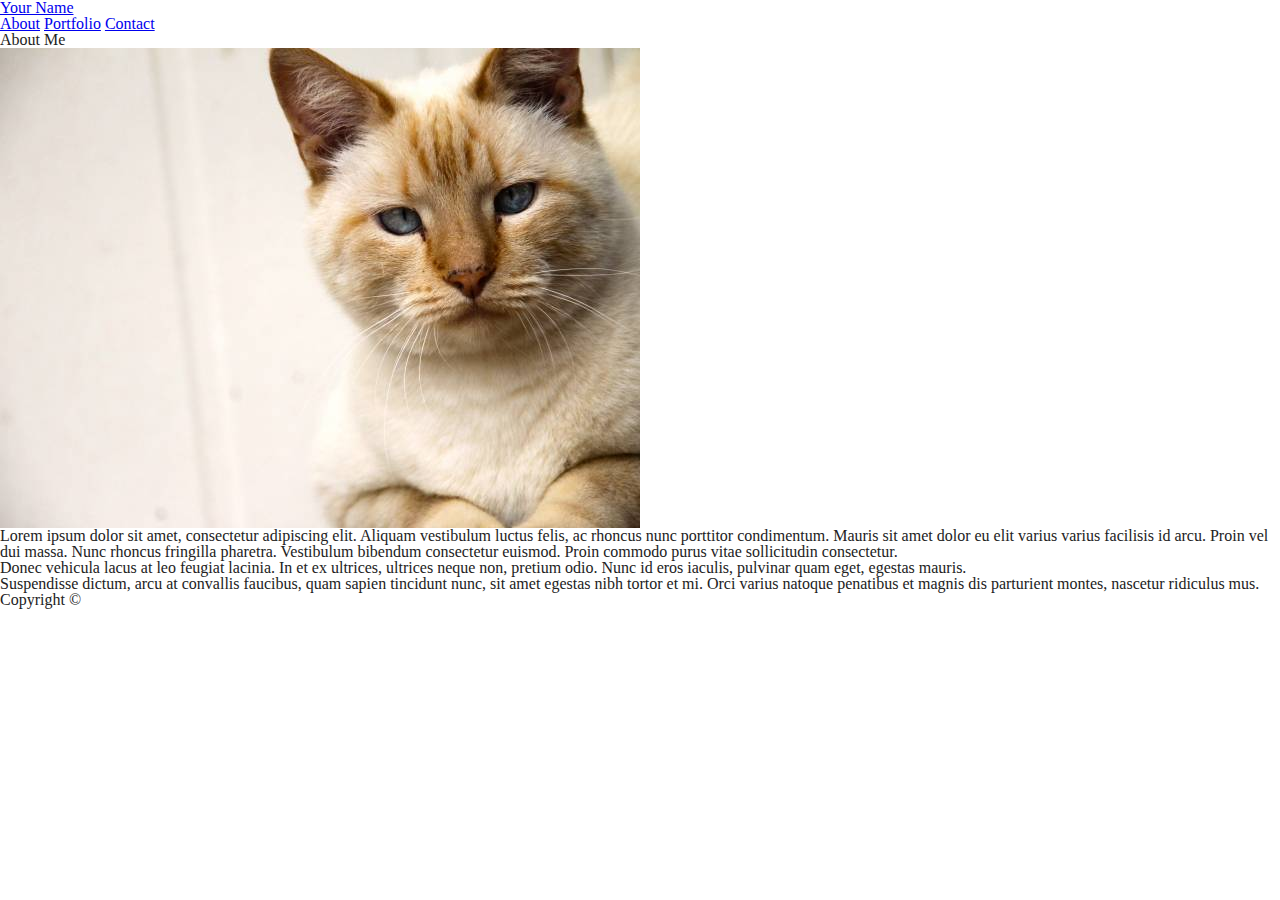
==== index.html @ f347a83b "Responsive-Portfolio" ====
<!doctype html>
<html lang="en-us">

<head>
  <meta charset="UTF-8">
  <title>About | Your Name</title>
  <link rel="stylesheet" type="text/css" href="assets/css/reset.css">
  <meta name="viewport" content="width=device-width, initial-scale=1.0">
  <link rel="stylesheet" media="(max-width: 640px)" href="assets/css/max-640px.css">
  <link rel="stylesheet" media="(min-width: 641px)" href="assets/css/max-768px.css">
  <link rel="stylesheet" media="(max-width: 768px)" href="assets/css/max-768px.css">
  <link rel="stylesheet" media="(min-width: 769px)" href="assets/css/max-980px.css">
  <link rel="stylesheet" media="(max-width: 980px)" href="assets/css/max-980px.css">
</head>

<body>
  <header id="masthead">
    <div class="container">
      <a href="index.html" id="logo">Your Name</a>
      <nav>
        <a href="index.html">About</a>
        <a href="portfolio.html">Portfolio</a>
        <a href="contact.html">Contact</a>
      </nav>
    </div>
  </header>

  <div id="main-container" class="container">
    <section class="main-section">
      <h1>About Me</h1>

      <img src="assets/images/cat.jpg" class="auth-image" alt="Your Name">

      <p>Lorem ipsum dolor sit amet, consectetur adipiscing elit. Aliquam vestibulum luctus felis, ac rhoncus nunc
        porttitor condimentum. Mauris sit amet dolor eu elit varius varius facilisis id arcu. Proin vel dui massa. Nunc
        rhoncus fringilla pharetra. Vestibulum bibendum consectetur euismod. Proin commodo purus vitae sollicitudin
        consectetur.</p>

      <p>Donec vehicula lacus at leo feugiat lacinia. In et ex ultrices, ultrices neque non, pretium odio. Nunc id eros
        iaculis, pulvinar quam eget, egestas mauris.</p>

      <p>Suspendisse dictum, arcu at convallis faucibus, quam sapien tincidunt nunc, sit amet egestas nibh tortor et mi.
        Orci varius natoque penatibus et magnis dis parturient montes, nascetur ridiculus mus.</p>

    </section>

  </div>

  <footer>
    <div class="container">
      Copyright &copy;
    </div>
  </footer>
</body>

</html>
---- assets/css/max-640px.css ----
@media screen and (max-width: 640px){
  
body {
  font-family: Arial, "Helvetica Neue", Helvetica, sans-serif;
  font-size: 18px;
  line-height: 34px;
  color: #777777;
  background: url("../images/concrete_seamless.png");
}

* {
  box-sizing: border-box;
}

/* general */

.container {
  max-width: 640px;
  margin: 0 auto;
  clear: both;
}

h1,
h2,
h3,
p {
  margin-bottom: 20px;
}

p:last-child {
  margin-bottom: 0;
}

h1,
h2,
h3 {
  font-family: Georgia, Times, "Times New Roman", serif;
  font-weight: 700;
  color: #4aaaa5;
}

h1 {
  padding-bottom: 20px;
  font-size: 30px;
  line-height: 49px;
  border-bottom: 3px solid #dddddd;
}

h2,
h3 {
  font-size: 22px;
}

/* header */

#masthead {
  position: fixed;
  z-index: 99;
  width: 100%;
  margin: 0 0 30px;
  overflow: auto;
  color: #ffffff;
  background: #ffffff;
  border-bottom: 2px solid #cccccc;
}

#logo {
  float: left;
  width: 250px;
  height: 90px;
  font-family: Georgia, Times, "Times New Roman", serif;
  font-size: 30px;
  font-weight: 700;
  line-height: 90px;
  color: #ffffff;
  text-align: center;
  text-decoration: none;
  background: #4aaaa5;
}

nav {
  float: right;
  margin-top: 25px;
}

nav a {
  display: inline-block;
  padding-left: 15px; 
  margin-left: 15px;
  line-height: 18px;
  color: #999;
  text-decoration: none;
  border-left: 1px solid #efefef;
}

nav a:first-child {
  border-left: 0 none;
}

/* footer */

footer {
  padding: 30px 0;
  clear: both;
  font-size: 12px;
  color: #ffffff;
  color: #cccccc;
  text-align: center;
  background: #666666;
  border-top: 8px solid #4aaaa5;
  height: 50px;
}

h3, h2 {
  padding-bottom: 20px;
  margin-bottom: 15px;
  line-height: 22px;
  border-bottom: 2px solid #eeeeee;
}

/* main */

#main-container {
  padding-top: 130px;
  min-height: calc(100vh - 70px);
}

.main-section {
  float: left;
  width: 100%;
  max-width: 960px;
  padding: 30px;
  margin: 0 0 40px;
  background: #ffffff;
  border: 1px solid #dddddd;
}

/* portfolio page */

.work {
  position: relative;
  float: left;
  width: 274px;
  margin: 20px 0 25px;
  overflow: auto;
}

.work:nth-child(even) {
  margin-right: 40px;
}

.work img {
  width: 100%;
  border: 0 none;
  opacity: 0.8;
}

.work h3 {
  position: absolute;
  bottom: 20px;
  width: 100%;
  padding: 15px;
  margin-bottom: 0;
  font-weight: 300;
  line-height: 30px;
  color: #ffffff;
  text-align: center;
  background: #4aaaa5;
  border-bottom: 0;
}

.auth-image {
  width: 100%;
  height: auto;
  margin-top: 10px;
  margin-right: 25px;
}

/* contact page */

#contact-form ul {
  margin-bottom: 20px;
}

#contact-form li {
  margin-bottom: 10px;
}

label,
input[type=text],
input[type=email],
textarea {
  display: block;
  width: 100%;
}

input[type=text],
input[type=email],
textarea {
  height: 35px;
  padding: 0 10px;
  font-size: 14px;
  border: 1px solid #dddddd;
}

textarea {
  height: 200px;
}

input[type=submit] {
  padding: 10px 30px;
  font-size: 18px;
  color: #ffffff;
  cursor: pointer;
  background: #4aaaa5;
  border: 0 none;
}
}
---- assets/css/max-768px.css ----
@media screen and (max-width: 768px){
  
body {
  font-family: Arial, "Helvetica Neue", Helvetica, sans-serif;
  font-size: 18px;
  line-height: 34px;
  color: #777777;
  background: url("../images/concrete_seamless.png");
}

* {
  box-sizing: border-box;
}

/* general */

.container {
  width: 100%;
  max-width: 960px;
  margin: 0 auto;
  clear: both;
}

h1,
h2,
h3,
p {
  margin-bottom: 20px;
}

p:last-child {
  margin-bottom: 0;
}

h1,
h2,
h3 {
  font-family: Georgia, Times, "Times New Roman", serif;
  font-weight: 700;
  color: #4aaaa5;
}

h1 {
  padding-bottom: 20px;
  font-size: 30px;
  line-height: 49px;
  border-bottom: 3px solid #dddddd;
}

h2,
h3 {
  font-size: 22px;
}

/* header */

#masthead {
  position: fixed;
  z-index: 99;
  width: 100%;
  margin: 0 0 30px;
  overflow: auto;
  color: #ffffff;
  background: #ffffff;
  border-bottom: 2px solid #cccccc;
}

#logo {
  float: left;
  width: 250px;
  height: 90px;
  font-family: Georgia, Times, "Times New Roman", serif;
  font-size: 30px;
  font-weight: 700;
  line-height: 90px;
  color: #ffffff;
  text-align: center;
  text-decoration: none;
  background: #4aaaa5;
}

nav {
  float: right;
  margin-top: 25px;
}

nav a {
  display: inline-block;
  padding-left: 15px; 
  margin-left: 15px;
  line-height: 18px;
  color: #999;
  text-decoration: none;
  border-left: 1px solid #efefef;
}

nav a:first-child {
  border-left: 0 none;
}

/* footer */

footer {
  padding: 30px 0;
  clear: both;
  font-size: 12px;
  color: #ffffff;
  color: #cccccc;
  text-align: center;
  background: #666666;
  border-top: 8px solid #4aaaa5;
  height: 50px;
}

h3, h2 {
  padding-bottom: 20px;
  margin-bottom: 15px;
  line-height: 22px;
  border-bottom: 2px solid #eeeeee;
}

/* main */

#main-container {
  padding-top: 130px;
  min-height: calc(100vh - 70px);
}

.main-section {
  float: left;
  width: 100%;
  max-width: 960px;
  padding: 30px;
  margin: 0 0 40px;
  background: #ffffff;
  border: 1px solid #dddddd;
}

/* portfolio page */

.work {
  position: relative;
  float: left;
  width: 274px;
  margin: 20px 0 25px;
  overflow: auto;
}

.work:nth-child(even) {
  margin-right: 40px;
}

.work img {
  width: 100%;
  border: 0 none;
  opacity: 0.8;
}

.work h3 {
  position: absolute;
  bottom: 20px;
  width: 100%;
  padding: 15px;
  margin-bottom: 0;
  font-weight: 300;
  line-height: 30px;
  color: #ffffff;
  text-align: center;
  background: #4aaaa5;
  border-bottom: 0;
}

.auth-image {
  float: left;
  width: 200px;
  height: auto;
  margin-top: 10px;
  margin-right: 25px;
}

/* contact page */

#contact-form ul {
  margin-bottom: 20px;
}

#contact-form li {
  margin-bottom: 10px;
}

label,
input[type=text],
input[type=email],
textarea {
  display: block;
  width: 100%;
}

input[type=text],
input[type=email],
textarea {
  height: 35px;
  padding: 0 10px;
  font-size: 14px;
  border: 1px solid #dddddd;
}

textarea {
  height: 200px;
}

input[type=submit] {
  padding: 10px 30px;
  font-size: 18px;
  color: #ffffff;
  cursor: pointer;
  background: #4aaaa5;
  border: 0 none;
}

}
---- assets/css/max-768px.css ----
@media screen and (max-width: 768px){
  
body {
  font-family: Arial, "Helvetica Neue", Helvetica, sans-serif;
  font-size: 18px;
  line-height: 34px;
  color: #777777;
  background: url("../images/concrete_seamless.png");
}

* {
  box-sizing: border-box;
}

/* general */

.container {
  width: 100%;
  max-width: 960px;
  margin: 0 auto;
  clear: both;
}

h1,
h2,
h3,
p {
  margin-bottom: 20px;
}

p:last-child {
  margin-bottom: 0;
}

h1,
h2,
h3 {
  font-family: Georgia, Times, "Times New Roman", serif;
  font-weight: 700;
  color: #4aaaa5;
}

h1 {
  padding-bottom: 20px;
  font-size: 30px;
  line-height: 49px;
  border-bottom: 3px solid #dddddd;
}

h2,
h3 {
  font-size: 22px;
}

/* header */

#masthead {
  position: fixed;
  z-index: 99;
  width: 100%;
  margin: 0 0 30px;
  overflow: auto;
  color: #ffffff;
  background: #ffffff;
  border-bottom: 2px solid #cccccc;
}

#logo {
  float: left;
  width: 250px;
  height: 90px;
  font-family: Georgia, Times, "Times New Roman", serif;
  font-size: 30px;
  font-weight: 700;
  line-height: 90px;
  color: #ffffff;
  text-align: center;
  text-decoration: none;
  background: #4aaaa5;
}

nav {
  float: right;
  margin-top: 25px;
}

nav a {
  display: inline-block;
  padding-left: 15px; 
  margin-left: 15px;
  line-height: 18px;
  color: #999;
  text-decoration: none;
  border-left: 1px solid #efefef;
}

nav a:first-child {
  border-left: 0 none;
}

/* footer */

footer {
  padding: 30px 0;
  clear: both;
  font-size: 12px;
  color: #ffffff;
  color: #cccccc;
  text-align: center;
  background: #666666;
  border-top: 8px solid #4aaaa5;
  height: 50px;
}

h3, h2 {
  padding-bottom: 20px;
  margin-bottom: 15px;
  line-height: 22px;
  border-bottom: 2px solid #eeeeee;
}

/* main */

#main-container {
  padding-top: 130px;
  min-height: calc(100vh - 70px);
}

.main-section {
  float: left;
  width: 100%;
  max-width: 960px;
  padding: 30px;
  margin: 0 0 40px;
  background: #ffffff;
  border: 1px solid #dddddd;
}

/* portfolio page */

.work {
  position: relative;
  float: left;
  width: 274px;
  margin: 20px 0 25px;
  overflow: auto;
}

.work:nth-child(even) {
  margin-right: 40px;
}

.work img {
  width: 100%;
  border: 0 none;
  opacity: 0.8;
}

.work h3 {
  position: absolute;
  bottom: 20px;
  width: 100%;
  padding: 15px;
  margin-bottom: 0;
  font-weight: 300;
  line-height: 30px;
  color: #ffffff;
  text-align: center;
  background: #4aaaa5;
  border-bottom: 0;
}

.auth-image {
  float: left;
  width: 200px;
  height: auto;
  margin-top: 10px;
  margin-right: 25px;
}

/* contact page */

#contact-form ul {
  margin-bottom: 20px;
}

#contact-form li {
  margin-bottom: 10px;
}

label,
input[type=text],
input[type=email],
textarea {
  display: block;
  width: 100%;
}

input[type=text],
input[type=email],
textarea {
  height: 35px;
  padding: 0 10px;
  font-size: 14px;
  border: 1px solid #dddddd;
}

textarea {
  height: 200px;
}

input[type=submit] {
  padding: 10px 30px;
  font-size: 18px;
  color: #ffffff;
  cursor: pointer;
  background: #4aaaa5;
  border: 0 none;
}

}
---- assets/css/max-980px.css ----
@media screen and (max-width: 980px){

body {
  font-family: Arial, "Helvetica Neue", Helvetica, sans-serif;
  font-size: 18px;
  line-height: 34px;
  color: #777777;
  background: url("../images/concrete_seamless.png");
}

* {
  box-sizing: border-box;
}

/* general */

.container {
  width: 100%;
  max-width: 980px;
  margin: 0 auto;
  clear: both;
}

h1,
h2,
h3,
p {
  margin-bottom: 20px;
}

p:last-child {
  margin-bottom: 0;
}

h1,
h2,
h3 {
  font-family: Georgia, Times, "Times New Roman", serif;
  font-weight: 700;
  color: #4aaaa5;
}

h1 {
  padding-bottom: 20px;
  font-size: 30px;
  line-height: 49px;
  border-bottom: 3px solid #dddddd;
}

h2,
h3 {
  font-size: 22px;
}

/* header */

#masthead {
  position: fixed;
  z-index: 99;
  width: 100%;
  margin: 0 0 30px;
  overflow: auto;
  color: #ffffff;
  background: #ffffff;
  border-bottom: 2px solid #cccccc;
}

#logo {
  float: left;
  width: 250px;
  height: 90px;
  font-family: Georgia, Times, "Times New Roman", serif;
  font-size: 30px;
  font-weight: 700;
  line-height: 90px;
  color: #ffffff;
  text-align: center;
  text-decoration: none;
  background: #4aaaa5;
}

nav {
  float: right;
  margin-top: 25px;
}

nav a {
  display: inline-block;
  padding-left: 15px; 
  margin-left: 15px;
  line-height: 18px;
  color: #999;
  text-decoration: none;
  border-left: 1px solid #efefef;
}

nav a:first-child {
  border-left: 0 none;
}

/* footer */

footer {
  padding: 30px 0;
  clear: both;
  font-size: 12px;
  color: #ffffff;
  color: #cccccc;
  text-align: center;
  background: #666666;
  border-top: 8px solid #4aaaa5;
  height: 50px;
}

h3, h2 {
  padding-bottom: 20px;
  margin-bottom: 15px;
  line-height: 22px;
  border-bottom: 2px solid #eeeeee;
}

/* main */

#main-container {
  padding-top: 130px;
  min-height: calc(100vh - 70px);
}

.main-section {
  float: left;
  width: 100%;
  max-width: 960px;
  padding: 30px;
  margin: 0 0 40px;
  background: #ffffff;
  border: 1px solid #dddddd;
}

/* portfolio page */

.work {
  position: relative;
  float: left;
  width: 274px;
  margin: 20px 0 25px;
  overflow: auto;
}

.work:nth-child(even) {
  margin-right: 40px;
}

.work img {
  width: 100%;
  border: 0 none;
  opacity: 0.8;
}

.work h3 {
  position: absolute;
  bottom: 20px;
  width: 100%;
  padding: 15px;
  margin-bottom: 0;
  font-weight: 300;
  line-height: 30px;
  color: #ffffff;
  text-align: center;
  background: #4aaaa5;
  border-bottom: 0;
}

.auth-image {
  float: left;
  width: 200px;
  height: auto;
  margin-top: 10px;
  margin-right: 25px;
}

/* contact page */

#contact-form ul {
  margin-bottom: 20px;
}

#contact-form li {
  margin-bottom: 10px;
}

label,
input[type=text],
input[type=email],
textarea {
  display: block;
  width: 100%;
}

input[type=text],
input[type=email],
textarea {
  height: 35px;
  padding: 0 10px;
  font-size: 14px;
  border: 1px solid #dddddd;
}

textarea {
  height: 200px;
}

input[type=submit] {
  padding: 10px 30px;
  font-size: 18px;
  color: #ffffff;
  cursor: pointer;
  background: #4aaaa5;
  border: 0 none;
}

}
---- assets/css/max-980px.css ----
@media screen and (max-width: 980px){

body {
  font-family: Arial, "Helvetica Neue", Helvetica, sans-serif;
  font-size: 18px;
  line-height: 34px;
  color: #777777;
  background: url("../images/concrete_seamless.png");
}

* {
  box-sizing: border-box;
}

/* general */

.container {
  width: 100%;
  max-width: 980px;
  margin: 0 auto;
  clear: both;
}

h1,
h2,
h3,
p {
  margin-bottom: 20px;
}

p:last-child {
  margin-bottom: 0;
}

h1,
h2,
h3 {
  font-family: Georgia, Times, "Times New Roman", serif;
  font-weight: 700;
  color: #4aaaa5;
}

h1 {
  padding-bottom: 20px;
  font-size: 30px;
  line-height: 49px;
  border-bottom: 3px solid #dddddd;
}

h2,
h3 {
  font-size: 22px;
}

/* header */

#masthead {
  position: fixed;
  z-index: 99;
  width: 100%;
  margin: 0 0 30px;
  overflow: auto;
  color: #ffffff;
  background: #ffffff;
  border-bottom: 2px solid #cccccc;
}

#logo {
  float: left;
  width: 250px;
  height: 90px;
  font-family: Georgia, Times, "Times New Roman", serif;
  font-size: 30px;
  font-weight: 700;
  line-height: 90px;
  color: #ffffff;
  text-align: center;
  text-decoration: none;
  background: #4aaaa5;
}

nav {
  float: right;
  margin-top: 25px;
}

nav a {
  display: inline-block;
  padding-left: 15px; 
  margin-left: 15px;
  line-height: 18px;
  color: #999;
  text-decoration: none;
  border-left: 1px solid #efefef;
}

nav a:first-child {
  border-left: 0 none;
}

/* footer */

footer {
  padding: 30px 0;
  clear: both;
  font-size: 12px;
  color: #ffffff;
  color: #cccccc;
  text-align: center;
  background: #666666;
  border-top: 8px solid #4aaaa5;
  height: 50px;
}

h3, h2 {
  padding-bottom: 20px;
  margin-bottom: 15px;
  line-height: 22px;
  border-bottom: 2px solid #eeeeee;
}

/* main */

#main-container {
  padding-top: 130px;
  min-height: calc(100vh - 70px);
}

.main-section {
  float: left;
  width: 100%;
  max-width: 960px;
  padding: 30px;
  margin: 0 0 40px;
  background: #ffffff;
  border: 1px solid #dddddd;
}

/* portfolio page */

.work {
  position: relative;
  float: left;
  width: 274px;
  margin: 20px 0 25px;
  overflow: auto;
}

.work:nth-child(even) {
  margin-right: 40px;
}

.work img {
  width: 100%;
  border: 0 none;
  opacity: 0.8;
}

.work h3 {
  position: absolute;
  bottom: 20px;
  width: 100%;
  padding: 15px;
  margin-bottom: 0;
  font-weight: 300;
  line-height: 30px;
  color: #ffffff;
  text-align: center;
  background: #4aaaa5;
  border-bottom: 0;
}

.auth-image {
  float: left;
  width: 200px;
  height: auto;
  margin-top: 10px;
  margin-right: 25px;
}

/* contact page */

#contact-form ul {
  margin-bottom: 20px;
}

#contact-form li {
  margin-bottom: 10px;
}

label,
input[type=text],
input[type=email],
textarea {
  display: block;
  width: 100%;
}

input[type=text],
input[type=email],
textarea {
  height: 35px;
  padding: 0 10px;
  font-size: 14px;
  border: 1px solid #dddddd;
}

textarea {
  height: 200px;
}

input[type=submit] {
  padding: 10px 30px;
  font-size: 18px;
  color: #ffffff;
  cursor: pointer;
  background: #4aaaa5;
  border: 0 none;
}

}
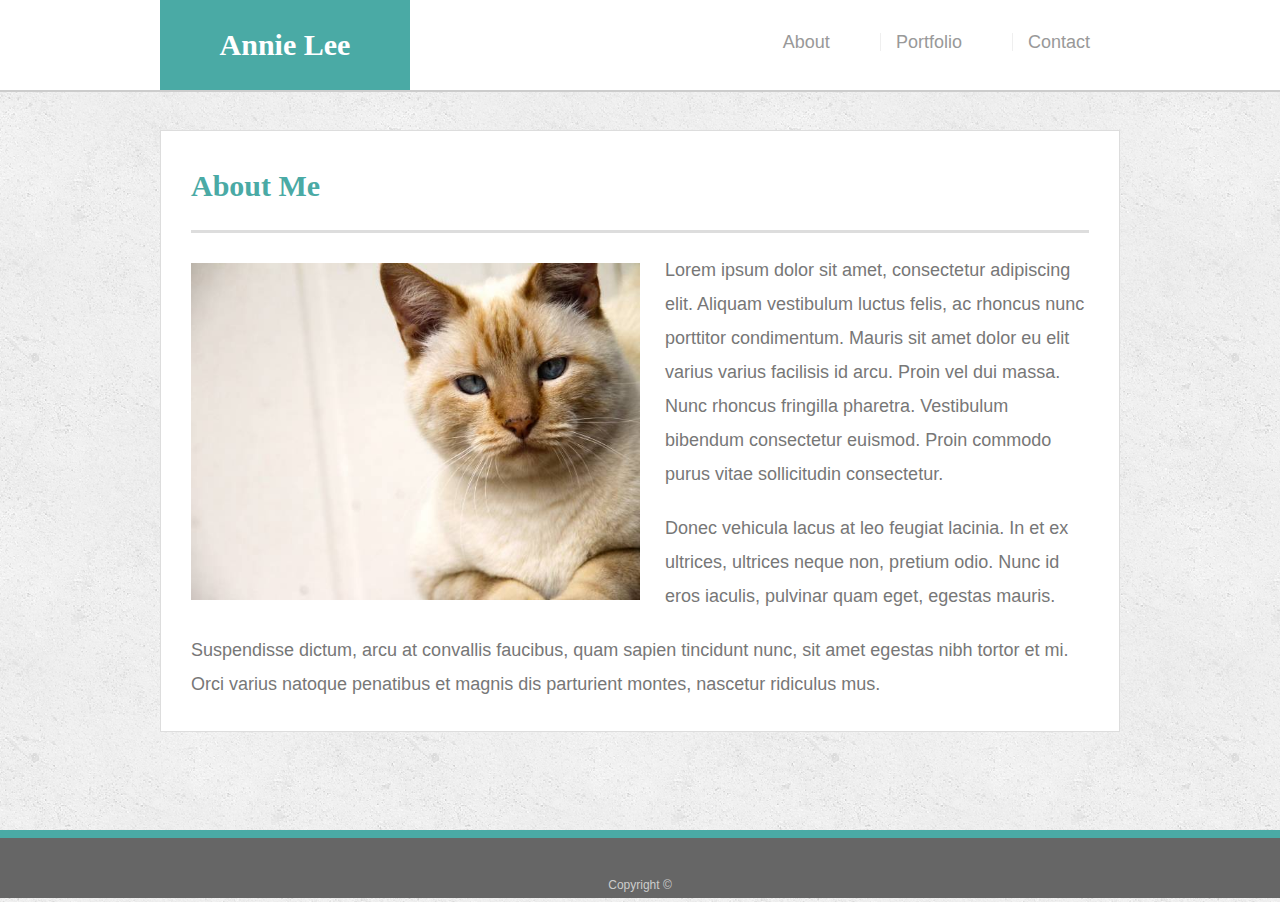
==== commit aa17beb8: "Responsive-Portfolio updated" ====
--- a/index.html
+++ b/index.html
@@ -16,7 +16,7 @@
 <body>
   <header id="masthead">
     <div class="container">
-      <a href="index.html" id="logo">Your Name</a>
+      <a href="index.html" id="logo">Annie Lee</a>
       <nav>
         <a href="index.html">About</a>
         <a href="portfolio.html">Portfolio</a>
@@ -29,7 +29,7 @@
     <section class="main-section">
       <h1>About Me</h1>
 
-      <img src="assets/images/cat.jpg" class="auth-image" alt="Your Name">
+      <img src="assets/images/cat.jpg" class="auth-image" alt="Annie Lee">
 
       <p>Lorem ipsum dolor sit amet, consectetur adipiscing elit. Aliquam vestibulum luctus felis, ac rhoncus nunc
         porttitor condimentum. Mauris sit amet dolor eu elit varius varius facilisis id arcu. Proin vel dui massa. Nunc
--- a/assets/css/max-640px.css
+++ b/assets/css/max-640px.css
@@ -1,5 +1,3 @@
-@media screen and (max-width: 640px){
-  
 body {
   font-family: Arial, "Helvetica Neue", Helvetica, sans-serif;
   font-size: 18px;
@@ -54,10 +52,10 @@
 /* header */
 
 #masthead {
-  position: fixed;
+  position: static;
   z-index: 99;
-  width: 100%;
-  margin: 0 0 30px;
+  width: 640px;
+  margin-bottom: 30px;
   overflow: auto;
   color: #ffffff;
   background: #ffffff;
@@ -65,17 +63,17 @@
 }
 
 #logo {
-  float: left;
-  width: 250px;
+  background: #4aaaa5;
+  color: #ffffff;
+  width: 100%;
   height: 90px;
   font-family: Georgia, Times, "Times New Roman", serif;
   font-size: 30px;
   font-weight: 700;
   line-height: 90px;
-  color: #ffffff;
   text-align: center;
   text-decoration: none;
-  background: #4aaaa5;
+  margin-left: 55px;
 }
 
 nav {
@@ -85,8 +83,8 @@
 
 nav a {
   display: inline-block;
-  padding-left: 15px; 
-  margin-left: 15px;
+  padding: 0 15px 0 0; 
+  margin: 0 10px 0 0;
   line-height: 18px;
   color: #999;
   text-decoration: none;
@@ -150,7 +148,8 @@
 }
 
 .work img {
-  width: 100%;
+  max-width: 100%;
+  height: auto;
   border: 0 none;
   opacity: 0.8;
 }
@@ -170,7 +169,7 @@
 }
 
 .auth-image {
-  width: 100%;
+  max-width: 100%;
   height: auto;
   margin-top: 10px;
   margin-right: 25px;
@@ -215,4 +214,6 @@
   background: #4aaaa5;
   border: 0 none;
 }
+
+@media screen and (max-width: 640px){
 }--- a/assets/css/max-768px.css
+++ b/assets/css/max-768px.css
@@ -1,221 +1,213 @@
-@media screen and (max-width: 768px){
-  
 body {
-  font-family: Arial, "Helvetica Neue", Helvetica, sans-serif;
-  font-size: 18px;
-  line-height: 34px;
-  color: #777777;
-  background: url("../images/concrete_seamless.png");
+    font-family: Arial, "Helvetica Neue", Helvetica, sans-serif;
+    font-size: 18px;
+    line-height: 34px;
+    color: #777777;
+    background: url("../images/concrete_seamless.png");
+  }
+  
+  * {
+    box-sizing: border-box;
+  }
+  
+  /* general */
+  
+  .container {
+    max-width: 100%;
+    margin: auto;
+    clear: both;
+  }
+  
+  h1,
+  h2,
+  h3,
+  p {
+    margin-bottom: 20px;
+  }
+  
+  p:last-child {
+    margin-bottom: 0;
+  }
+  
+  h1,
+  h2,
+  h3 {
+    font-family: Georgia, Times, "Times New Roman", serif;
+    font-weight: 700;
+    color: #4aaaa5;
+  }
+  
+  h1 {
+    padding-bottom: 20px;
+    font-size: 30px;
+    line-height: 49px;
+    border-bottom: 3px solid #dddddd;
+  }
+  
+  h2,
+  h3 {
+    font-size: 22px;
+  }
+  
+  /* header */
+  
+  #masthead {
+    position: fixed;
+    z-index: 99;
+    width: 100%;
+    margin: 0 0 30px;
+    overflow: auto;
+    color: #ffffff;
+    background: #ffffff;
+    border-bottom: 2px solid #cccccc;
+  }
+  
+  #logo {
+    float: left;
+    width: 250px;
+    height: 90px;
+    font-family: Georgia, Times, "Times New Roman", serif;
+    font-size: 30px;
+    font-weight: 700;
+    line-height: 90px;
+    color: #ffffff;
+    text-align: center;
+    text-decoration: none;
+    background: #4aaaa5;
+  }
+  
+  nav {
+    float: right;
+    margin-top: 25px;
+  }
+  
+  nav a {
+    display: inline-block;
+    padding-right: 15px; 
+    margin-right: 15px;
+    line-height: 18px;
+    color: #999;
+    text-decoration: none;
+    border-left: 1px solid #efefef;
+  }
+  
+  nav a:first-child {
+    border-left: 0 none;
+  }
+  
+  /* footer */
+  
+  footer {
+    padding: 30px 0;
+    clear: both;
+    font-size: 12px;
+    color: #ffffff;
+    color: #cccccc;
+    text-align: center;
+    background: #666666;
+    border-top: 8px solid #4aaaa5;
+    height: 50px;
+  }
+  
+  h3, h2 {
+    padding-bottom: 20px;
+    margin-bottom: 15px;
+    line-height: 22px;
+    border-bottom: 2px solid #eeeeee;
+  }
+  
+  /* main */
+  
+  #main-container {
+    padding-top: 130px;
+    min-height: calc(100vh - 70px);
+  }
+  
+  .main-section {
+    float: left;
+    width: 100%;
+    max-width: 960px;
+    padding: 30px;
+    margin: 0 0 40px;
+    background: #ffffff;
+    border: 1px solid #dddddd;
+  }
+  
+  /* portfolio page */
+  
+  .work {
+    position: relative;
+    max-width: 100%;
+    margin: auto;
+    overflow: auto;
+  }
+  
+  .work:nth-child(even) {
+    margin-left: 50px;
+  }
+  
+  .work img {
+    max-width: 100%;
+    height: auto;
+    opacity: 0.8;
+    display: block;  
+    margin: auto;
+  }
+  
+  .work h3 {
+    position: absolute;
+    color: #ffffff;
+    background: #4aaaa5;
+    font-weight: 300;
+    line-height: 30px;
+  }
+  
+  .auth-image {
+    float: left;
+    width: 50%;
+    height: auto;
+    margin: auto;
+  }
+  
+  /* contact page */
+  
+  #contact-form ul {
+    margin-bottom: 20px;
+  }
+  
+  #contact-form li {
+    margin-bottom: 10px;
+  }
+  
+  label,
+  input[type=text],
+  input[type=email],
+  textarea {
+    display: block;
+    width: 100%;
+  }
+  
+  input[type=text],
+  input[type=email],
+  textarea {
+    height: 35px;
+    padding: 0 10px;
+    font-size: 14px;
+    border: 1px solid #dddddd;
+  }
+  
+  textarea {
+    height: 200px;
+  }
+  
+  input[type=submit] {
+    padding: 10px 30px;
+    font-size: 18px;
+    color: #ffffff;
+    cursor: pointer;
+    background: #4aaaa5;
+    border: 0 none;
 }
 
-* {
-  box-sizing: border-box;
+@media screen and (max-width: 768px){
 }
-
-/* general */
-
-.container {
-  width: 100%;
-  max-width: 960px;
-  margin: 0 auto;
-  clear: both;
-}
-
-h1,
-h2,
-h3,
-p {
-  margin-bottom: 20px;
-}
-
-p:last-child {
-  margin-bottom: 0;
-}
-
-h1,
-h2,
-h3 {
-  font-family: Georgia, Times, "Times New Roman", serif;
-  font-weight: 700;
-  color: #4aaaa5;
-}
-
-h1 {
-  padding-bottom: 20px;
-  font-size: 30px;
-  line-height: 49px;
-  border-bottom: 3px solid #dddddd;
-}
-
-h2,
-h3 {
-  font-size: 22px;
-}
-
-/* header */
-
-#masthead {
-  position: fixed;
-  z-index: 99;
-  width: 100%;
-  margin: 0 0 30px;
-  overflow: auto;
-  color: #ffffff;
-  background: #ffffff;
-  border-bottom: 2px solid #cccccc;
-}
-
-#logo {
-  float: left;
-  width: 250px;
-  height: 90px;
-  font-family: Georgia, Times, "Times New Roman", serif;
-  font-size: 30px;
-  font-weight: 700;
-  line-height: 90px;
-  color: #ffffff;
-  text-align: center;
-  text-decoration: none;
-  background: #4aaaa5;
-}
-
-nav {
-  float: right;
-  margin-top: 25px;
-}
-
-nav a {
-  display: inline-block;
-  padding-left: 15px; 
-  margin-left: 15px;
-  line-height: 18px;
-  color: #999;
-  text-decoration: none;
-  border-left: 1px solid #efefef;
-}
-
-nav a:first-child {
-  border-left: 0 none;
-}
-
-/* footer */
-
-footer {
-  padding: 30px 0;
-  clear: both;
-  font-size: 12px;
-  color: #ffffff;
-  color: #cccccc;
-  text-align: center;
-  background: #666666;
-  border-top: 8px solid #4aaaa5;
-  height: 50px;
-}
-
-h3, h2 {
-  padding-bottom: 20px;
-  margin-bottom: 15px;
-  line-height: 22px;
-  border-bottom: 2px solid #eeeeee;
-}
-
-/* main */
-
-#main-container {
-  padding-top: 130px;
-  min-height: calc(100vh - 70px);
-}
-
-.main-section {
-  float: left;
-  width: 100%;
-  max-width: 960px;
-  padding: 30px;
-  margin: 0 0 40px;
-  background: #ffffff;
-  border: 1px solid #dddddd;
-}
-
-/* portfolio page */
-
-.work {
-  position: relative;
-  float: left;
-  width: 274px;
-  margin: 20px 0 25px;
-  overflow: auto;
-}
-
-.work:nth-child(even) {
-  margin-right: 40px;
-}
-
-.work img {
-  width: 100%;
-  border: 0 none;
-  opacity: 0.8;
-}
-
-.work h3 {
-  position: absolute;
-  bottom: 20px;
-  width: 100%;
-  padding: 15px;
-  margin-bottom: 0;
-  font-weight: 300;
-  line-height: 30px;
-  color: #ffffff;
-  text-align: center;
-  background: #4aaaa5;
-  border-bottom: 0;
-}
-
-.auth-image {
-  float: left;
-  width: 200px;
-  height: auto;
-  margin-top: 10px;
-  margin-right: 25px;
-}
-
-/* contact page */
-
-#contact-form ul {
-  margin-bottom: 20px;
-}
-
-#contact-form li {
-  margin-bottom: 10px;
-}
-
-label,
-input[type=text],
-input[type=email],
-textarea {
-  display: block;
-  width: 100%;
-}
-
-input[type=text],
-input[type=email],
-textarea {
-  height: 35px;
-  padding: 0 10px;
-  font-size: 14px;
-  border: 1px solid #dddddd;
-}
-
-textarea {
-  height: 200px;
-}
-
-input[type=submit] {
-  padding: 10px 30px;
-  font-size: 18px;
-  color: #ffffff;
-  cursor: pointer;
-  background: #4aaaa5;
-  border: 0 none;
-}
-
-}
--- a/assets/css/max-768px.css
+++ b/assets/css/max-768px.css
@@ -1,221 +1,213 @@
-@media screen and (max-width: 768px){
-  
 body {
-  font-family: Arial, "Helvetica Neue", Helvetica, sans-serif;
-  font-size: 18px;
-  line-height: 34px;
-  color: #777777;
-  background: url("../images/concrete_seamless.png");
+    font-family: Arial, "Helvetica Neue", Helvetica, sans-serif;
+    font-size: 18px;
+    line-height: 34px;
+    color: #777777;
+    background: url("../images/concrete_seamless.png");
+  }
+  
+  * {
+    box-sizing: border-box;
+  }
+  
+  /* general */
+  
+  .container {
+    max-width: 100%;
+    margin: auto;
+    clear: both;
+  }
+  
+  h1,
+  h2,
+  h3,
+  p {
+    margin-bottom: 20px;
+  }
+  
+  p:last-child {
+    margin-bottom: 0;
+  }
+  
+  h1,
+  h2,
+  h3 {
+    font-family: Georgia, Times, "Times New Roman", serif;
+    font-weight: 700;
+    color: #4aaaa5;
+  }
+  
+  h1 {
+    padding-bottom: 20px;
+    font-size: 30px;
+    line-height: 49px;
+    border-bottom: 3px solid #dddddd;
+  }
+  
+  h2,
+  h3 {
+    font-size: 22px;
+  }
+  
+  /* header */
+  
+  #masthead {
+    position: fixed;
+    z-index: 99;
+    width: 100%;
+    margin: 0 0 30px;
+    overflow: auto;
+    color: #ffffff;
+    background: #ffffff;
+    border-bottom: 2px solid #cccccc;
+  }
+  
+  #logo {
+    float: left;
+    width: 250px;
+    height: 90px;
+    font-family: Georgia, Times, "Times New Roman", serif;
+    font-size: 30px;
+    font-weight: 700;
+    line-height: 90px;
+    color: #ffffff;
+    text-align: center;
+    text-decoration: none;
+    background: #4aaaa5;
+  }
+  
+  nav {
+    float: right;
+    margin-top: 25px;
+  }
+  
+  nav a {
+    display: inline-block;
+    padding-right: 15px; 
+    margin-right: 15px;
+    line-height: 18px;
+    color: #999;
+    text-decoration: none;
+    border-left: 1px solid #efefef;
+  }
+  
+  nav a:first-child {
+    border-left: 0 none;
+  }
+  
+  /* footer */
+  
+  footer {
+    padding: 30px 0;
+    clear: both;
+    font-size: 12px;
+    color: #ffffff;
+    color: #cccccc;
+    text-align: center;
+    background: #666666;
+    border-top: 8px solid #4aaaa5;
+    height: 50px;
+  }
+  
+  h3, h2 {
+    padding-bottom: 20px;
+    margin-bottom: 15px;
+    line-height: 22px;
+    border-bottom: 2px solid #eeeeee;
+  }
+  
+  /* main */
+  
+  #main-container {
+    padding-top: 130px;
+    min-height: calc(100vh - 70px);
+  }
+  
+  .main-section {
+    float: left;
+    width: 100%;
+    max-width: 960px;
+    padding: 30px;
+    margin: 0 0 40px;
+    background: #ffffff;
+    border: 1px solid #dddddd;
+  }
+  
+  /* portfolio page */
+  
+  .work {
+    position: relative;
+    max-width: 100%;
+    margin: auto;
+    overflow: auto;
+  }
+  
+  .work:nth-child(even) {
+    margin-left: 50px;
+  }
+  
+  .work img {
+    max-width: 100%;
+    height: auto;
+    opacity: 0.8;
+    display: block;  
+    margin: auto;
+  }
+  
+  .work h3 {
+    position: absolute;
+    color: #ffffff;
+    background: #4aaaa5;
+    font-weight: 300;
+    line-height: 30px;
+  }
+  
+  .auth-image {
+    float: left;
+    width: 50%;
+    height: auto;
+    margin: auto;
+  }
+  
+  /* contact page */
+  
+  #contact-form ul {
+    margin-bottom: 20px;
+  }
+  
+  #contact-form li {
+    margin-bottom: 10px;
+  }
+  
+  label,
+  input[type=text],
+  input[type=email],
+  textarea {
+    display: block;
+    width: 100%;
+  }
+  
+  input[type=text],
+  input[type=email],
+  textarea {
+    height: 35px;
+    padding: 0 10px;
+    font-size: 14px;
+    border: 1px solid #dddddd;
+  }
+  
+  textarea {
+    height: 200px;
+  }
+  
+  input[type=submit] {
+    padding: 10px 30px;
+    font-size: 18px;
+    color: #ffffff;
+    cursor: pointer;
+    background: #4aaaa5;
+    border: 0 none;
 }
 
-* {
-  box-sizing: border-box;
+@media screen and (max-width: 768px){
 }
-
-/* general */
-
-.container {
-  width: 100%;
-  max-width: 960px;
-  margin: 0 auto;
-  clear: both;
-}
-
-h1,
-h2,
-h3,
-p {
-  margin-bottom: 20px;
-}
-
-p:last-child {
-  margin-bottom: 0;
-}
-
-h1,
-h2,
-h3 {
-  font-family: Georgia, Times, "Times New Roman", serif;
-  font-weight: 700;
-  color: #4aaaa5;
-}
-
-h1 {
-  padding-bottom: 20px;
-  font-size: 30px;
-  line-height: 49px;
-  border-bottom: 3px solid #dddddd;
-}
-
-h2,
-h3 {
-  font-size: 22px;
-}
-
-/* header */
-
-#masthead {
-  position: fixed;
-  z-index: 99;
-  width: 100%;
-  margin: 0 0 30px;
-  overflow: auto;
-  color: #ffffff;
-  background: #ffffff;
-  border-bottom: 2px solid #cccccc;
-}
-
-#logo {
-  float: left;
-  width: 250px;
-  height: 90px;
-  font-family: Georgia, Times, "Times New Roman", serif;
-  font-size: 30px;
-  font-weight: 700;
-  line-height: 90px;
-  color: #ffffff;
-  text-align: center;
-  text-decoration: none;
-  background: #4aaaa5;
-}
-
-nav {
-  float: right;
-  margin-top: 25px;
-}
-
-nav a {
-  display: inline-block;
-  padding-left: 15px; 
-  margin-left: 15px;
-  line-height: 18px;
-  color: #999;
-  text-decoration: none;
-  border-left: 1px solid #efefef;
-}
-
-nav a:first-child {
-  border-left: 0 none;
-}
-
-/* footer */
-
-footer {
-  padding: 30px 0;
-  clear: both;
-  font-size: 12px;
-  color: #ffffff;
-  color: #cccccc;
-  text-align: center;
-  background: #666666;
-  border-top: 8px solid #4aaaa5;
-  height: 50px;
-}
-
-h3, h2 {
-  padding-bottom: 20px;
-  margin-bottom: 15px;
-  line-height: 22px;
-  border-bottom: 2px solid #eeeeee;
-}
-
-/* main */
-
-#main-container {
-  padding-top: 130px;
-  min-height: calc(100vh - 70px);
-}
-
-.main-section {
-  float: left;
-  width: 100%;
-  max-width: 960px;
-  padding: 30px;
-  margin: 0 0 40px;
-  background: #ffffff;
-  border: 1px solid #dddddd;
-}
-
-/* portfolio page */
-
-.work {
-  position: relative;
-  float: left;
-  width: 274px;
-  margin: 20px 0 25px;
-  overflow: auto;
-}
-
-.work:nth-child(even) {
-  margin-right: 40px;
-}
-
-.work img {
-  width: 100%;
-  border: 0 none;
-  opacity: 0.8;
-}
-
-.work h3 {
-  position: absolute;
-  bottom: 20px;
-  width: 100%;
-  padding: 15px;
-  margin-bottom: 0;
-  font-weight: 300;
-  line-height: 30px;
-  color: #ffffff;
-  text-align: center;
-  background: #4aaaa5;
-  border-bottom: 0;
-}
-
-.auth-image {
-  float: left;
-  width: 200px;
-  height: auto;
-  margin-top: 10px;
-  margin-right: 25px;
-}
-
-/* contact page */
-
-#contact-form ul {
-  margin-bottom: 20px;
-}
-
-#contact-form li {
-  margin-bottom: 10px;
-}
-
-label,
-input[type=text],
-input[type=email],
-textarea {
-  display: block;
-  width: 100%;
-}
-
-input[type=text],
-input[type=email],
-textarea {
-  height: 35px;
-  padding: 0 10px;
-  font-size: 14px;
-  border: 1px solid #dddddd;
-}
-
-textarea {
-  height: 200px;
-}
-
-input[type=submit] {
-  padding: 10px 30px;
-  font-size: 18px;
-  color: #ffffff;
-  cursor: pointer;
-  background: #4aaaa5;
-  border: 0 none;
-}
-
-}
--- a/assets/css/max-980px.css
+++ b/assets/css/max-980px.css
@@ -1,221 +1,219 @@
-@media screen and (max-width: 980px){
-
 body {
-  font-family: Arial, "Helvetica Neue", Helvetica, sans-serif;
-  font-size: 18px;
-  line-height: 34px;
-  color: #777777;
-  background: url("../images/concrete_seamless.png");
+    font-family: Arial, "Helvetica Neue", Helvetica, sans-serif;
+    font-size: 18px;
+    line-height: 34px;
+    color: #777777;
+    background: url("../images/concrete_seamless.png");
+  }
+  
+  * {
+    box-sizing: border-box;
+  }
+  
+  /* general */
+  
+  .container {
+    max-width: 960px;
+    margin: 0 auto;
+    clear: both;
+  }
+  
+  h1,
+  h2,
+  h3,
+  p {
+    margin-bottom: 20px;
+  }
+  
+  p:last-child {
+    margin-bottom: 0;
+  }
+  
+  h1,
+  h2,
+  h3 {
+    font-family: Georgia, Times, "Times New Roman", serif;
+    font-weight: 700;
+    color: #4aaaa5;
+  }
+  
+  h1 {
+    padding-bottom: 20px;
+    font-size: 30px;
+    line-height: 49px;
+    border-bottom: 3px solid #dddddd;
+  }
+  
+  h2,
+  h3 {
+    font-size: 22px;
+  }
+  
+  /* header */
+  
+  #masthead {
+    position: fixed;
+    z-index: 99;
+    width: 100%;
+    margin: 0 0 30px;
+    overflow: auto;
+    color: #ffffff;
+    background: #ffffff;
+    border-bottom: 2px solid #cccccc;
+  }
+  
+  #logo {
+    float: left;
+    width: 250px;
+    height: 90px;
+    font-family: Georgia, Times, "Times New Roman", serif;
+    font-size: 30px;
+    font-weight: 700;
+    line-height: 90px;
+    color: #ffffff;
+    text-align: center;
+    text-decoration: none;
+    background: #4aaaa5;
+  }
+  
+  nav {
+    float: right;
+    margin-top: 25px;
+  }
+  
+  nav a {
+    display: inline-block;
+    padding-left: 15px; 
+    margin-left: 15px;
+    line-height: 18px;
+    color: #999;
+    text-decoration: none;
+    border-left: 1px solid #efefef;
+  }
+  
+  nav a:first-child {
+    border-left: 0 none;
+  }
+  
+  /* footer */
+  
+  footer {
+    padding: 30px 0;
+    clear: both;
+    font-size: 12px;
+    color: #ffffff;
+    color: #cccccc;
+    text-align: center;
+    background: #666666;
+    border-top: 8px solid #4aaaa5;
+    height: 50px;
+  }
+  
+  h3, h2 {
+    padding-bottom: 20px;
+    margin-bottom: 15px;
+    line-height: 22px;
+    border-bottom: 2px solid #eeeeee;
+  }
+  
+  /* main */
+  
+  #main-container {
+    padding-top: 130px;
+    min-height: calc(100vh - 70px);
+  }
+  
+  .main-section {
+    float: left;
+    width: 100%;
+    max-width: 960px;
+    padding: 30px;
+    margin: 0 0 40px;
+    background: #ffffff;
+    border: 1px solid #dddddd;
+  }
+  
+  /* portfolio page */
+  
+  .work {
+    position: relative;
+    float: left;
+    width: 274px;
+    margin: 20px 0 25px;
+    overflow: auto;
+  }
+  
+  .work:nth-child(even) {
+    margin-right: 40px;
+  }
+  
+  .work img {
+    max-width: 100%;
+    height: auto;
+    border: 0 none;
+    opacity: 0.8;
+  }
+  
+  .work h3 {
+    position: absolute;
+    bottom: 20px;
+    width: 100%;
+    padding: 15px;
+    margin-bottom: 0;
+    font-weight: 300;
+    line-height: 30px;
+    color: #ffffff;
+    text-align: center;
+    background: #4aaaa5;
+    border-bottom: 0;
+  }
+  
+  .auth-image {
+    max-width: 100%;
+    height: auto;
+    margin-top: 10px;
+    margin-right: 25px;
+  }
+  
+  /* contact page */
+  
+  #contact-form ul {
+    margin-bottom: 20px;
+  }
+  
+  #contact-form li {
+    margin-bottom: 10px;
+  }
+  
+  label,
+  input[type=text],
+  input[type=email],
+  textarea {
+    display: block;
+    width: 100%;
+  }
+  
+  input[type=text],
+  input[type=email],
+  textarea {
+    height: 35px;
+    padding: 0 10px;
+    font-size: 14px;
+    border: 1px solid #dddddd;
+  }
+  
+  textarea {
+    height: 200px;
+  }
+  
+  input[type=submit] {
+    padding: 10px 30px;
+    font-size: 18px;
+    color: #ffffff;
+    cursor: pointer;
+    background: #4aaaa5;
+    border: 0 none;
 }
 
-* {
-  box-sizing: border-box;
-}
-
-/* general */
-
-.container {
-  width: 100%;
-  max-width: 980px;
-  margin: 0 auto;
-  clear: both;
-}
-
-h1,
-h2,
-h3,
-p {
-  margin-bottom: 20px;
-}
-
-p:last-child {
-  margin-bottom: 0;
-}
-
-h1,
-h2,
-h3 {
-  font-family: Georgia, Times, "Times New Roman", serif;
-  font-weight: 700;
-  color: #4aaaa5;
-}
-
-h1 {
-  padding-bottom: 20px;
-  font-size: 30px;
-  line-height: 49px;
-  border-bottom: 3px solid #dddddd;
-}
-
-h2,
-h3 {
-  font-size: 22px;
-}
-
-/* header */
-
-#masthead {
-  position: fixed;
-  z-index: 99;
-  width: 100%;
-  margin: 0 0 30px;
-  overflow: auto;
-  color: #ffffff;
-  background: #ffffff;
-  border-bottom: 2px solid #cccccc;
-}
-
-#logo {
-  float: left;
-  width: 250px;
-  height: 90px;
-  font-family: Georgia, Times, "Times New Roman", serif;
-  font-size: 30px;
-  font-weight: 700;
-  line-height: 90px;
-  color: #ffffff;
-  text-align: center;
-  text-decoration: none;
-  background: #4aaaa5;
-}
-
-nav {
-  float: right;
-  margin-top: 25px;
-}
-
-nav a {
-  display: inline-block;
-  padding-left: 15px; 
-  margin-left: 15px;
-  line-height: 18px;
-  color: #999;
-  text-decoration: none;
-  border-left: 1px solid #efefef;
-}
-
-nav a:first-child {
-  border-left: 0 none;
-}
-
-/* footer */
-
-footer {
-  padding: 30px 0;
-  clear: both;
-  font-size: 12px;
-  color: #ffffff;
-  color: #cccccc;
-  text-align: center;
-  background: #666666;
-  border-top: 8px solid #4aaaa5;
-  height: 50px;
-}
-
-h3, h2 {
-  padding-bottom: 20px;
-  margin-bottom: 15px;
-  line-height: 22px;
-  border-bottom: 2px solid #eeeeee;
-}
-
-/* main */
-
-#main-container {
-  padding-top: 130px;
-  min-height: calc(100vh - 70px);
-}
-
-.main-section {
-  float: left;
-  width: 100%;
-  max-width: 960px;
-  padding: 30px;
-  margin: 0 0 40px;
-  background: #ffffff;
-  border: 1px solid #dddddd;
-}
-
-/* portfolio page */
-
-.work {
-  position: relative;
-  float: left;
-  width: 274px;
-  margin: 20px 0 25px;
-  overflow: auto;
-}
-
-.work:nth-child(even) {
-  margin-right: 40px;
-}
-
-.work img {
-  width: 100%;
-  border: 0 none;
-  opacity: 0.8;
-}
-
-.work h3 {
-  position: absolute;
-  bottom: 20px;
-  width: 100%;
-  padding: 15px;
-  margin-bottom: 0;
-  font-weight: 300;
-  line-height: 30px;
-  color: #ffffff;
-  text-align: center;
-  background: #4aaaa5;
-  border-bottom: 0;
-}
-
-.auth-image {
-  float: left;
-  width: 200px;
-  height: auto;
-  margin-top: 10px;
-  margin-right: 25px;
-}
-
-/* contact page */
-
-#contact-form ul {
-  margin-bottom: 20px;
-}
-
-#contact-form li {
-  margin-bottom: 10px;
-}
-
-label,
-input[type=text],
-input[type=email],
-textarea {
-  display: block;
-  width: 100%;
-}
-
-input[type=text],
-input[type=email],
-textarea {
-  height: 35px;
-  padding: 0 10px;
-  font-size: 14px;
-  border: 1px solid #dddddd;
-}
-
-textarea {
-  height: 200px;
-}
-
-input[type=submit] {
-  padding: 10px 30px;
-  font-size: 18px;
-  color: #ffffff;
-  cursor: pointer;
-  background: #4aaaa5;
-  border: 0 none;
-}
-
-}
+@media screen and (max-width: 980px){
+}--- a/assets/css/max-980px.css
+++ b/assets/css/max-980px.css
@@ -1,221 +1,219 @@
-@media screen and (max-width: 980px){
-
 body {
-  font-family: Arial, "Helvetica Neue", Helvetica, sans-serif;
-  font-size: 18px;
-  line-height: 34px;
-  color: #777777;
-  background: url("../images/concrete_seamless.png");
+    font-family: Arial, "Helvetica Neue", Helvetica, sans-serif;
+    font-size: 18px;
+    line-height: 34px;
+    color: #777777;
+    background: url("../images/concrete_seamless.png");
+  }
+  
+  * {
+    box-sizing: border-box;
+  }
+  
+  /* general */
+  
+  .container {
+    max-width: 960px;
+    margin: 0 auto;
+    clear: both;
+  }
+  
+  h1,
+  h2,
+  h3,
+  p {
+    margin-bottom: 20px;
+  }
+  
+  p:last-child {
+    margin-bottom: 0;
+  }
+  
+  h1,
+  h2,
+  h3 {
+    font-family: Georgia, Times, "Times New Roman", serif;
+    font-weight: 700;
+    color: #4aaaa5;
+  }
+  
+  h1 {
+    padding-bottom: 20px;
+    font-size: 30px;
+    line-height: 49px;
+    border-bottom: 3px solid #dddddd;
+  }
+  
+  h2,
+  h3 {
+    font-size: 22px;
+  }
+  
+  /* header */
+  
+  #masthead {
+    position: fixed;
+    z-index: 99;
+    width: 100%;
+    margin: 0 0 30px;
+    overflow: auto;
+    color: #ffffff;
+    background: #ffffff;
+    border-bottom: 2px solid #cccccc;
+  }
+  
+  #logo {
+    float: left;
+    width: 250px;
+    height: 90px;
+    font-family: Georgia, Times, "Times New Roman", serif;
+    font-size: 30px;
+    font-weight: 700;
+    line-height: 90px;
+    color: #ffffff;
+    text-align: center;
+    text-decoration: none;
+    background: #4aaaa5;
+  }
+  
+  nav {
+    float: right;
+    margin-top: 25px;
+  }
+  
+  nav a {
+    display: inline-block;
+    padding-left: 15px; 
+    margin-left: 15px;
+    line-height: 18px;
+    color: #999;
+    text-decoration: none;
+    border-left: 1px solid #efefef;
+  }
+  
+  nav a:first-child {
+    border-left: 0 none;
+  }
+  
+  /* footer */
+  
+  footer {
+    padding: 30px 0;
+    clear: both;
+    font-size: 12px;
+    color: #ffffff;
+    color: #cccccc;
+    text-align: center;
+    background: #666666;
+    border-top: 8px solid #4aaaa5;
+    height: 50px;
+  }
+  
+  h3, h2 {
+    padding-bottom: 20px;
+    margin-bottom: 15px;
+    line-height: 22px;
+    border-bottom: 2px solid #eeeeee;
+  }
+  
+  /* main */
+  
+  #main-container {
+    padding-top: 130px;
+    min-height: calc(100vh - 70px);
+  }
+  
+  .main-section {
+    float: left;
+    width: 100%;
+    max-width: 960px;
+    padding: 30px;
+    margin: 0 0 40px;
+    background: #ffffff;
+    border: 1px solid #dddddd;
+  }
+  
+  /* portfolio page */
+  
+  .work {
+    position: relative;
+    float: left;
+    width: 274px;
+    margin: 20px 0 25px;
+    overflow: auto;
+  }
+  
+  .work:nth-child(even) {
+    margin-right: 40px;
+  }
+  
+  .work img {
+    max-width: 100%;
+    height: auto;
+    border: 0 none;
+    opacity: 0.8;
+  }
+  
+  .work h3 {
+    position: absolute;
+    bottom: 20px;
+    width: 100%;
+    padding: 15px;
+    margin-bottom: 0;
+    font-weight: 300;
+    line-height: 30px;
+    color: #ffffff;
+    text-align: center;
+    background: #4aaaa5;
+    border-bottom: 0;
+  }
+  
+  .auth-image {
+    max-width: 100%;
+    height: auto;
+    margin-top: 10px;
+    margin-right: 25px;
+  }
+  
+  /* contact page */
+  
+  #contact-form ul {
+    margin-bottom: 20px;
+  }
+  
+  #contact-form li {
+    margin-bottom: 10px;
+  }
+  
+  label,
+  input[type=text],
+  input[type=email],
+  textarea {
+    display: block;
+    width: 100%;
+  }
+  
+  input[type=text],
+  input[type=email],
+  textarea {
+    height: 35px;
+    padding: 0 10px;
+    font-size: 14px;
+    border: 1px solid #dddddd;
+  }
+  
+  textarea {
+    height: 200px;
+  }
+  
+  input[type=submit] {
+    padding: 10px 30px;
+    font-size: 18px;
+    color: #ffffff;
+    cursor: pointer;
+    background: #4aaaa5;
+    border: 0 none;
 }
 
-* {
-  box-sizing: border-box;
-}
-
-/* general */
-
-.container {
-  width: 100%;
-  max-width: 980px;
-  margin: 0 auto;
-  clear: both;
-}
-
-h1,
-h2,
-h3,
-p {
-  margin-bottom: 20px;
-}
-
-p:last-child {
-  margin-bottom: 0;
-}
-
-h1,
-h2,
-h3 {
-  font-family: Georgia, Times, "Times New Roman", serif;
-  font-weight: 700;
-  color: #4aaaa5;
-}
-
-h1 {
-  padding-bottom: 20px;
-  font-size: 30px;
-  line-height: 49px;
-  border-bottom: 3px solid #dddddd;
-}
-
-h2,
-h3 {
-  font-size: 22px;
-}
-
-/* header */
-
-#masthead {
-  position: fixed;
-  z-index: 99;
-  width: 100%;
-  margin: 0 0 30px;
-  overflow: auto;
-  color: #ffffff;
-  background: #ffffff;
-  border-bottom: 2px solid #cccccc;
-}
-
-#logo {
-  float: left;
-  width: 250px;
-  height: 90px;
-  font-family: Georgia, Times, "Times New Roman", serif;
-  font-size: 30px;
-  font-weight: 700;
-  line-height: 90px;
-  color: #ffffff;
-  text-align: center;
-  text-decoration: none;
-  background: #4aaaa5;
-}
-
-nav {
-  float: right;
-  margin-top: 25px;
-}
-
-nav a {
-  display: inline-block;
-  padding-left: 15px; 
-  margin-left: 15px;
-  line-height: 18px;
-  color: #999;
-  text-decoration: none;
-  border-left: 1px solid #efefef;
-}
-
-nav a:first-child {
-  border-left: 0 none;
-}
-
-/* footer */
-
-footer {
-  padding: 30px 0;
-  clear: both;
-  font-size: 12px;
-  color: #ffffff;
-  color: #cccccc;
-  text-align: center;
-  background: #666666;
-  border-top: 8px solid #4aaaa5;
-  height: 50px;
-}
-
-h3, h2 {
-  padding-bottom: 20px;
-  margin-bottom: 15px;
-  line-height: 22px;
-  border-bottom: 2px solid #eeeeee;
-}
-
-/* main */
-
-#main-container {
-  padding-top: 130px;
-  min-height: calc(100vh - 70px);
-}
-
-.main-section {
-  float: left;
-  width: 100%;
-  max-width: 960px;
-  padding: 30px;
-  margin: 0 0 40px;
-  background: #ffffff;
-  border: 1px solid #dddddd;
-}
-
-/* portfolio page */
-
-.work {
-  position: relative;
-  float: left;
-  width: 274px;
-  margin: 20px 0 25px;
-  overflow: auto;
-}
-
-.work:nth-child(even) {
-  margin-right: 40px;
-}
-
-.work img {
-  width: 100%;
-  border: 0 none;
-  opacity: 0.8;
-}
-
-.work h3 {
-  position: absolute;
-  bottom: 20px;
-  width: 100%;
-  padding: 15px;
-  margin-bottom: 0;
-  font-weight: 300;
-  line-height: 30px;
-  color: #ffffff;
-  text-align: center;
-  background: #4aaaa5;
-  border-bottom: 0;
-}
-
-.auth-image {
-  float: left;
-  width: 200px;
-  height: auto;
-  margin-top: 10px;
-  margin-right: 25px;
-}
-
-/* contact page */
-
-#contact-form ul {
-  margin-bottom: 20px;
-}
-
-#contact-form li {
-  margin-bottom: 10px;
-}
-
-label,
-input[type=text],
-input[type=email],
-textarea {
-  display: block;
-  width: 100%;
-}
-
-input[type=text],
-input[type=email],
-textarea {
-  height: 35px;
-  padding: 0 10px;
-  font-size: 14px;
-  border: 1px solid #dddddd;
-}
-
-textarea {
-  height: 200px;
-}
-
-input[type=submit] {
-  padding: 10px 30px;
-  font-size: 18px;
-  color: #ffffff;
-  cursor: pointer;
-  background: #4aaaa5;
-  border: 0 none;
-}
-
-}
+@media screen and (max-width: 980px){
+}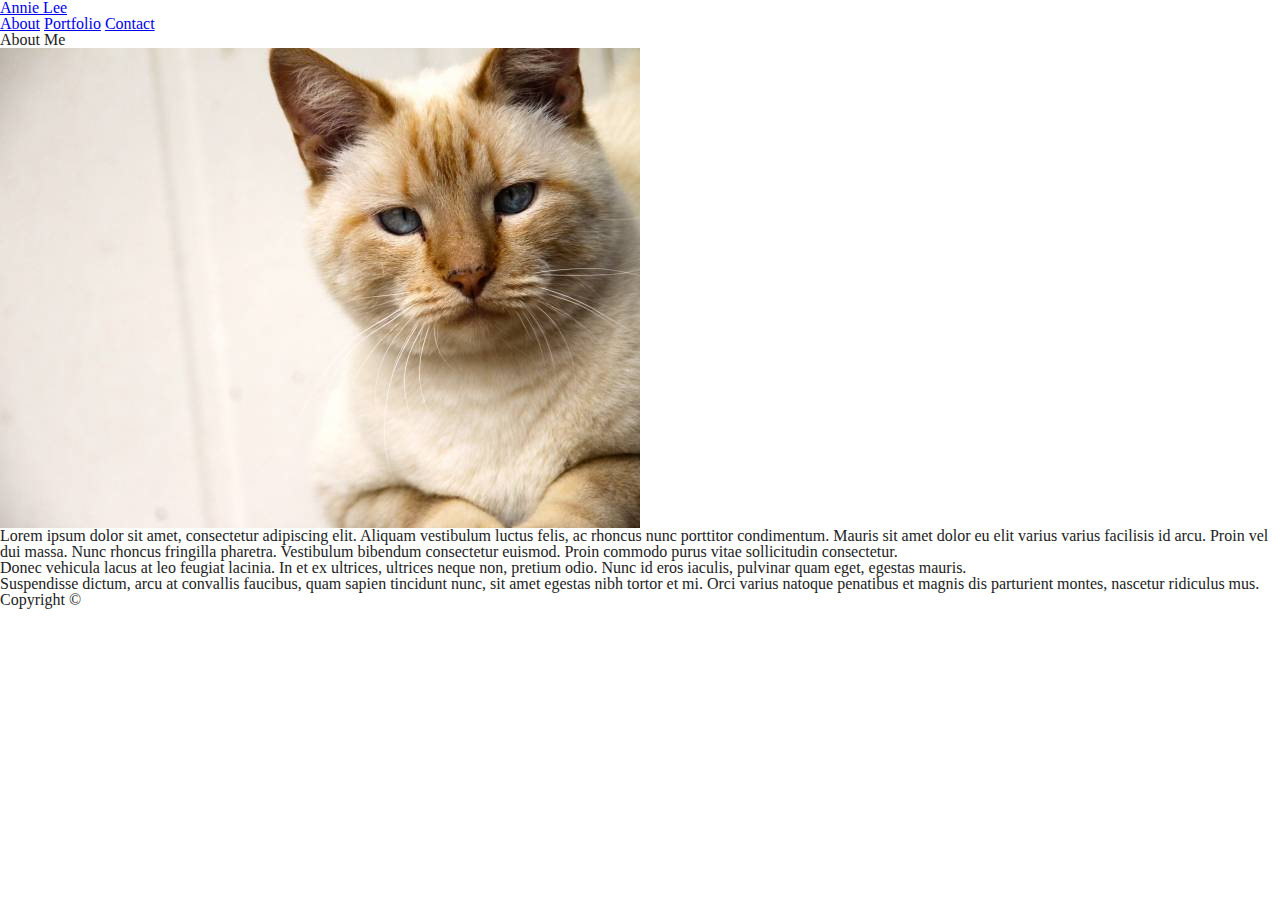
==== commit dc323d34: "Responsive-Portfolio update 2" ====
--- a/index.html
+++ b/index.html
@@ -7,9 +7,7 @@
   <link rel="stylesheet" type="text/css" href="assets/css/reset.css">
   <meta name="viewport" content="width=device-width, initial-scale=1.0">
   <link rel="stylesheet" media="(max-width: 640px)" href="assets/css/max-640px.css">
-  <link rel="stylesheet" media="(min-width: 641px)" href="assets/css/max-768px.css">
   <link rel="stylesheet" media="(max-width: 768px)" href="assets/css/max-768px.css">
-  <link rel="stylesheet" media="(min-width: 769px)" href="assets/css/max-980px.css">
   <link rel="stylesheet" media="(max-width: 980px)" href="assets/css/max-980px.css">
 </head>
 
--- a/assets/css/max-640px.css
+++ b/assets/css/max-640px.css
@@ -14,7 +14,7 @@
 
 .container {
   max-width: 640px;
-  margin: 0 auto;
+  margin: auto;
   clear: both;
 }
 
@@ -55,7 +55,7 @@
   position: static;
   z-index: 99;
   width: 640px;
-  margin-bottom: 30px;
+  margin: 0;
   overflow: auto;
   color: #ffffff;
   background: #ffffff;
@@ -136,30 +136,22 @@
 /* portfolio page */
 
 .work {
-  position: relative;
-  float: left;
-  width: 274px;
-  margin: 20px 0 25px;
+  max-width: 100%;
+  margin: auto;
   overflow: auto;
-}
-
-.work:nth-child(even) {
-  margin-right: 40px;
 }
 
 .work img {
   max-width: 100%;
   height: auto;
-  border: 0 none;
   opacity: 0.8;
+  margin: auto;
 }
 
 .work h3 {
-  position: absolute;
   bottom: 20px;
   width: 100%;
   padding: 15px;
-  margin-bottom: 0;
   font-weight: 300;
   line-height: 30px;
   color: #ffffff;
@@ -171,8 +163,7 @@
 .auth-image {
   max-width: 100%;
   height: auto;
-  margin-top: 10px;
-  margin-right: 25px;
+  margin: auto;
 }
 
 /* contact page */
